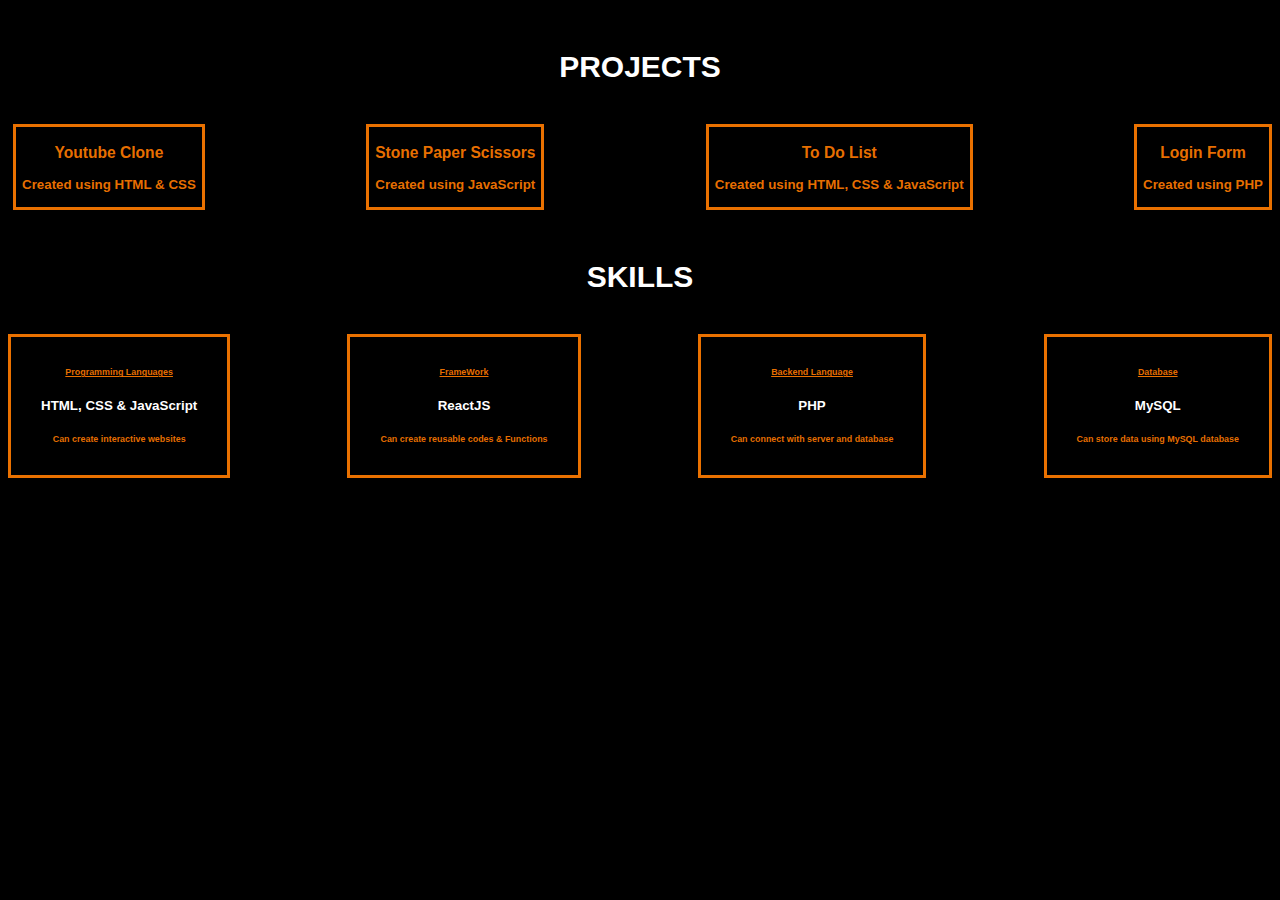
==== Projects.html @ c0b20072 "Add files via upload" ====
<!DOCTYPE html>
<html lang="en">
  <head>
    <meta charset="UTF-8" />
    <meta name="viewport" content="width=device-width, initial-scale=1.0" />
    <title>Projects</title>
  </head>
  <body>
    <h3 class="title">PROJECTS</h3>
    <div class="project-buttons">
      <div class="project-youtube">
        <a
          href="https://parvez-siddique.github.io/YouTube-clone-Projects/"
          target="_blank"
          ><button class="youtube-button">
            <h3>Youtube Clone</h3>
            <p>Created using HTML & CSS</p>
          </button></a
        >
      </div>
      <div class="project-SPS">
          <a
            href="https://parvez-siddique.github.io/Stone-Paper-Scissors/"
            target="_blank"
          ><button class="SPS-button">
            <h3>Stone Paper Scissors</h3>
            <p>Created using JavaScript</p></button></a>
      </div>
      <div class="project-TDL">
       
          <a
            href="https://parvez-siddique.github.io/To-do-list/"
            target="_blank"
          >
          <button class="TDL-button">
            <h3>To Do List</h3>
            <p>Created using HTML, CSS & JavaScript</p></button></a>
        </button>
      </div>
      <div class="project-PHP">
        <a href="http://localhost/Website/" target="_blank">
        <button class="PHP-button">
          <h3>Login Form</h3>
          <p>Created using PHP</p>
        </button>
          </a>
       
      </div>
    </div>
    <h3 class="title-2">SKILLS</h3>
    <div class="skill-div">
      <button class="languages">
        <h6><u>Programming Languages</u></h6>
        <p class="headings">HTML, CSS & JavaScript</p>
        <h6>Can create interactive websites</h6>
      </button>
      <button class="framework">
        <h6><u>FrameWork</u></h6>
        <p class="headings">ReactJS</p>
        <h6>Can create reusable codes & Functions</h6>
      </button>
      <button class="backlanguages">
        <h6><u>Backend Language</u></h6>
        <p class="headings">PHP</p>
        <h6>Can connect with server and database</h6>
      </button>
      <button class="SQL">
        <h6><u>Database</u></h6>
        <p class="headings">MySQL</p>
        <h6>Can store data using MySQL database</h6>
      </button>
    </div>
    <link rel="stylesheet" href="styles/Projects.css" />
  </body>
</html>
---- styles/Projects.css ----
body{
    background-color: black;
    font-family: Arial, Helvetica, sans-serif;
}

.title{
    color: white;
    display: block;
    font-size: 30px;
    text-align: center;
    margin-top: 50px;
}
.title-2{
color: white;
    display: block;
    font-size: 30px;
text-align: center;
    margin-top: 50px;
    
}

.project-buttons{
   display: flex;
    align-items: center;
    justify-content: space-between;
    margin-top: 40px;
}

.youtube-button, .SPS-button, .TDL-button, .PHP-button{
    font-family: Arial, Helvetica, sans-serif;
    font-weight: bold;
    margin-left: 5px;
          border: solid;
          border-color: rgba(255, 123, 0, 0.918);
           color: rgba(255, 123, 0, 0.918);
           background-color: black;
           border-width: 3px;
}

.youtube-button:hover, .SPS-button:hover, .TDL-button:hover, .PHP-button:hover 
{
    background-color: rgba(255, 123, 0, 0.918);
    color:black ;
    cursor: pointer;
    border: none;
}

.skill-div{
    display: flex;
   justify-content: space-between;
    margin-top: 40px;

}

.languages, .framework,.SQL, .backlanguages{
    border: solid;
          border-color: rgba(255, 123, 0, 0.918);
           color: rgba(255, 123, 0, 0.918);
           background-color: black;
           border-width: 3px;
           padding: 10px;
           font-weight: bold;
           font-family: Arial, Helvetica, sans-serif;
           padding-left: 30px;
           padding-right: 30px;   
}
.framework{
    margin-left: 10px;
}
 .backlanguages{
    margin-left: 10px;
    margin-right: 10px;
}

.headings{
    color: white;
}
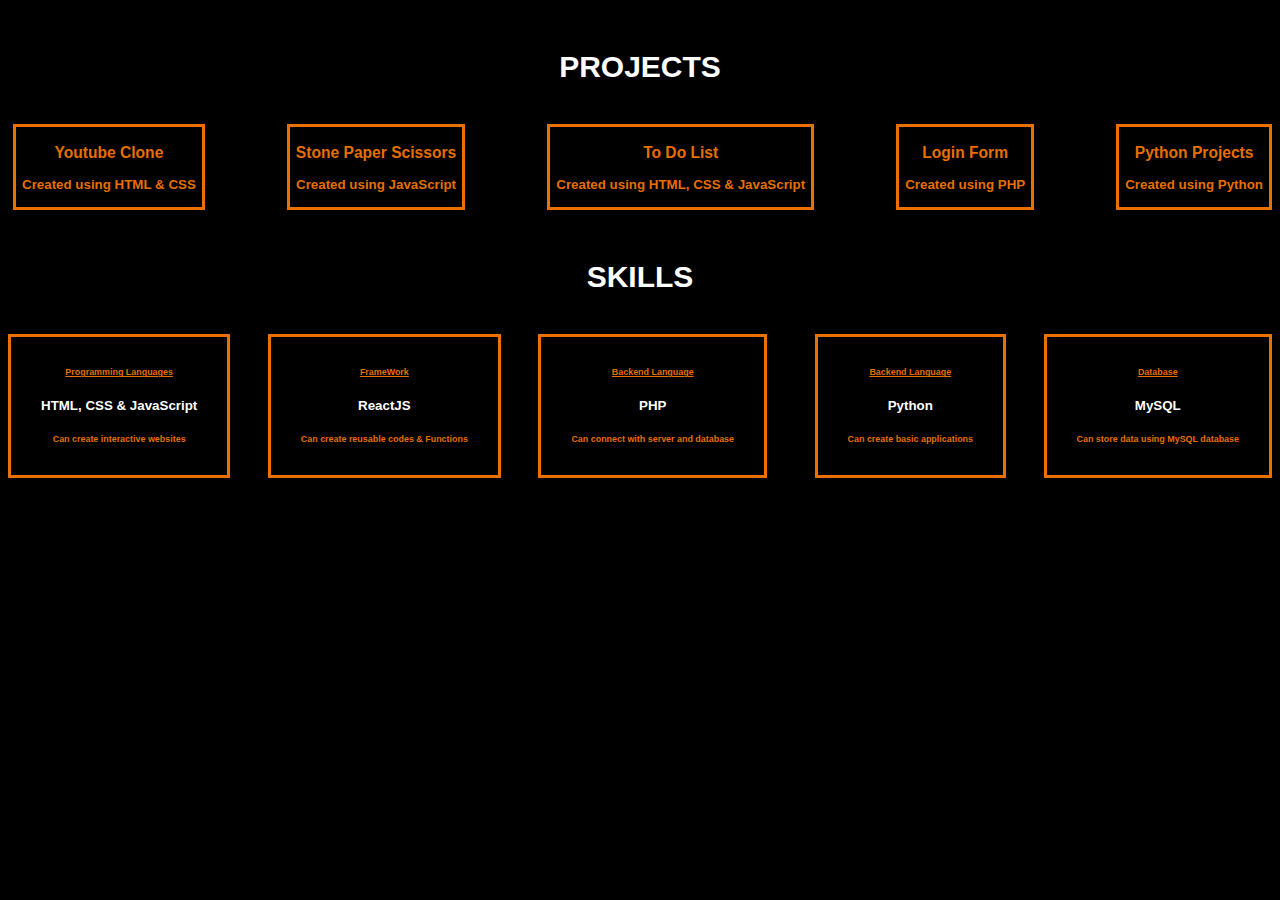
==== commit 9fc7cbe1: "Update Projects.html" ====
--- a/Projects.html
+++ b/Projects.html
@@ -44,7 +44,14 @@
           <p>Created using PHP</p>
         </button>
           </a>
-       
+      </div>
+      <div class="project-PHP">
+        <a href="http://localhost/Website/" target="_blank">
+        <button class="PHP-button">
+          <h3>Python Projects</h3>
+          <p>Created using Python</p>
+        </button>
+          </a>
       </div>
     </div>
     <h3 class="title-2">SKILLS</h3>
@@ -64,6 +71,11 @@
         <p class="headings">PHP</p>
         <h6>Can connect with server and database</h6>
       </button>
+      <button class="backlanguages">
+        <h6><u>Backend Language</u></h6>
+        <p class="headings">Python</p>
+        <h6>Can create basic applications</h6>
+      </button>
       <button class="SQL">
         <h6><u>Database</u></h6>
         <p class="headings">MySQL</p>
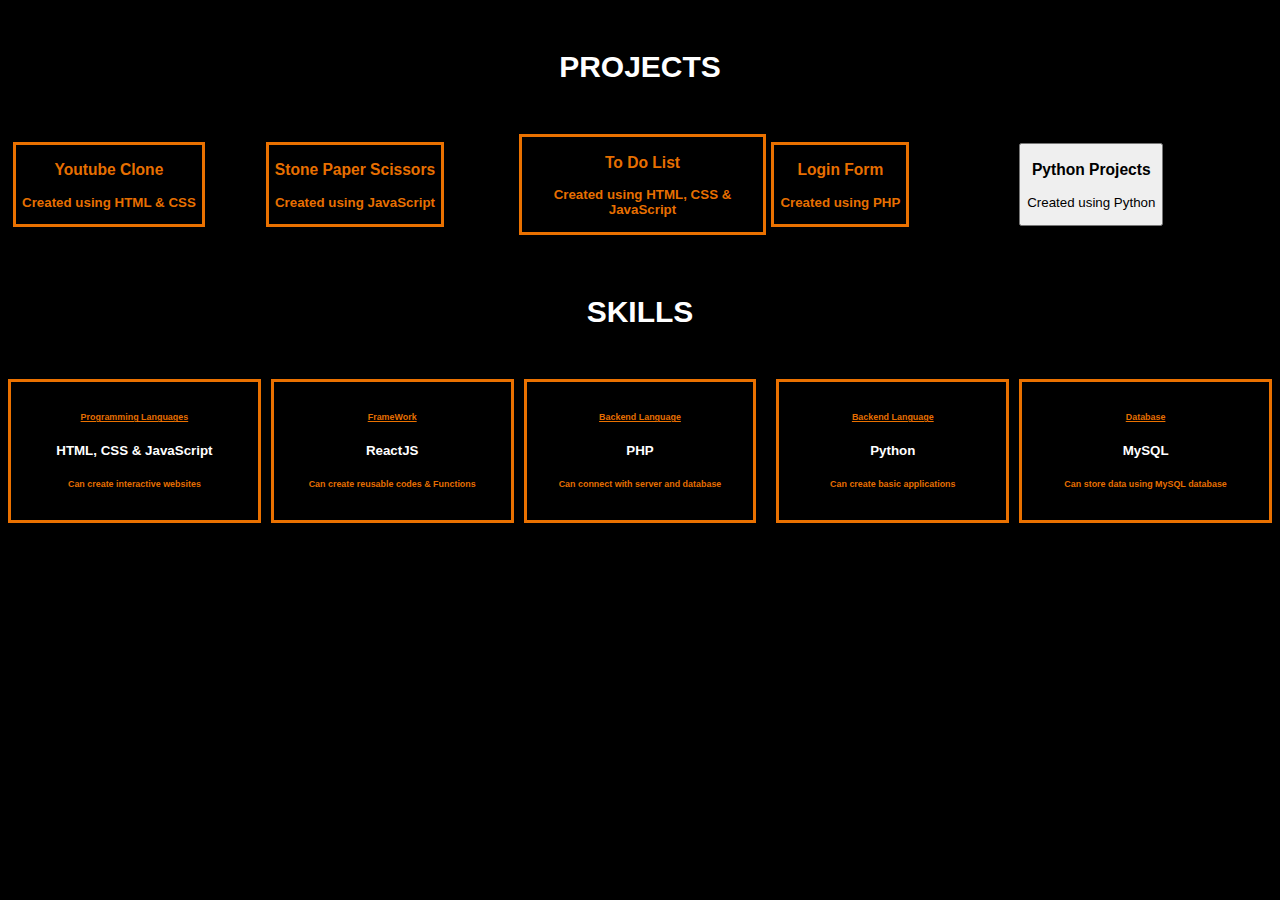
==== commit ce6a53b0: "Update Projects.html" ====
--- a/Projects.html
+++ b/Projects.html
@@ -45,9 +45,9 @@
         </button>
           </a>
       </div>
-      <div class="project-PHP">
-        <a href="http://localhost/Website/" target="_blank">
-        <button class="PHP-button">
+      <div class="python-project">
+        <a href="https://gist.github.com/Parvez-Siddique/820215c5854267ca630ad923dcf59bbd" target="_blank">
+        <button class="python-button">
           <h3>Python Projects</h3>
           <p>Created using Python</p>
         </button>
--- a/styles/Projects.css
+++ b/styles/Projects.css
@@ -20,9 +20,9 @@
 }
 
 .project-buttons{
-   display: flex;
+   display: grid;
     align-items: center;
-    justify-content: space-between;
+   grid-template-columns: 1fr 1fr 1fr 1fr 1fr;
     margin-top: 40px;
 }
 
@@ -30,11 +30,13 @@
     font-family: Arial, Helvetica, sans-serif;
     font-weight: bold;
     margin-left: 5px;
-          border: solid;
-          border-color: rgba(255, 123, 0, 0.918);
-           color: rgba(255, 123, 0, 0.918);
-           background-color: black;
-           border-width: 3px;
+    border: solid;
+    border-color: rgba(255, 123, 0, 0.918);
+    color: rgba(255, 123, 0, 0.918);
+    background-color: black;
+    border-width: 3px;
+    margin-top: 10px;
+    margin-bottom: 10px;
 }
 
 .youtube-button:hover, .SPS-button:hover, .TDL-button:hover, .PHP-button:hover 
@@ -45,9 +47,11 @@
     border: none;
 }
 
+
 .skill-div{
-    display: flex;
-   justify-content: space-between;
+    display: grid;
+    align-items: center;
+   grid-template-columns: 1fr 1fr 1fr 1fr 1fr;
     margin-top: 40px;
 
 }
@@ -70,8 +74,32 @@
  .backlanguages{
     margin-left: 10px;
     margin-right: 10px;
+    margin-top: 10px;
+    margin-bottom: 10px;
 }
 
 .headings{
     color: white;
-}+}
+
+@media (max-width :650px) {
+    .project-buttons{
+      grid-template-columns: 1fr 1fr;
+    }
+  }
+  @media (min-width :1000px) {
+    .project-buttons{
+      grid-template-columns: 1fr 1fr 1fr 1fr 1fr;
+    }
+  }
+
+  @media (max-width :650px) {
+    .skill-div{
+      grid-template-columns: 1fr 1fr;
+    }
+  }
+  @media (min-width :1000px) {
+    .skill-div{
+      grid-template-columns: 1fr 1fr 1fr 1fr 1fr;
+    }
+  }
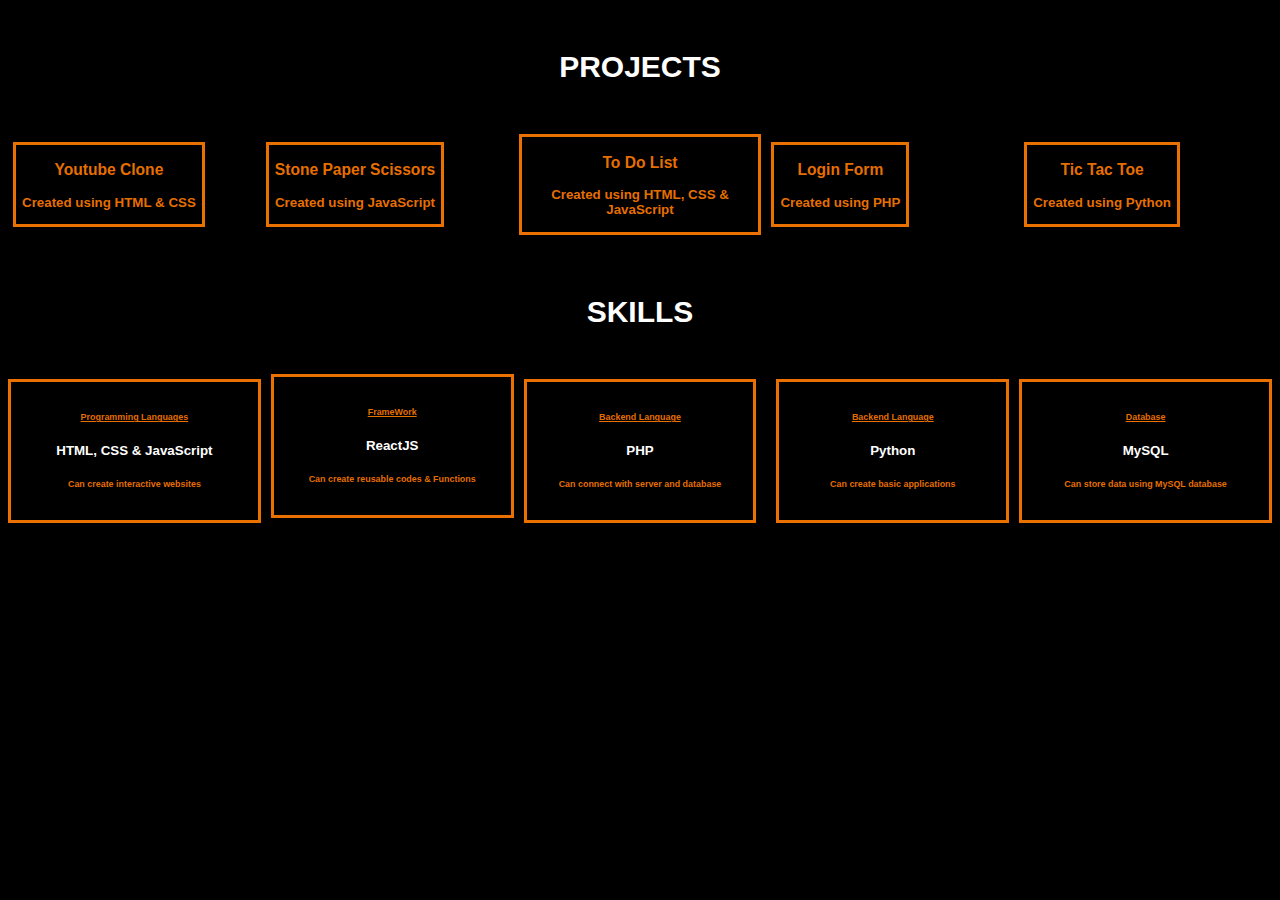
==== commit e6a45913: "Update Projects.html" ====
--- a/Projects.html
+++ b/Projects.html
@@ -48,7 +48,7 @@
       <div class="python-project">
         <a href="https://gist.github.com/Parvez-Siddique/820215c5854267ca630ad923dcf59bbd" target="_blank">
         <button class="python-button">
-          <h3>Python Projects</h3>
+          <h3>Tic Tac Toe</h3>
           <p>Created using Python</p>
         </button>
           </a>
--- a/styles/Projects.css
+++ b/styles/Projects.css
@@ -26,7 +26,7 @@
     margin-top: 40px;
 }
 
-.youtube-button, .SPS-button, .TDL-button, .PHP-button{
+.youtube-button, .SPS-button, .TDL-button, .PHP-button, .python-button{
     font-family: Arial, Helvetica, sans-serif;
     font-weight: bold;
     margin-left: 5px;
@@ -37,9 +37,11 @@
     border-width: 3px;
     margin-top: 10px;
     margin-bottom: 10px;
+    margin-left: 5px;
+    margin-right: 5px;
 }
 
-.youtube-button:hover, .SPS-button:hover, .TDL-button:hover, .PHP-button:hover 
+.youtube-button:hover, .SPS-button:hover, .TDL-button:hover, .PHP-button:hover, .python-button:hover
 {
     background-color: rgba(255, 123, 0, 0.918);
     color:black ;
@@ -70,6 +72,7 @@
 }
 .framework{
     margin-left: 10px;
+    margin-bottom: 10px;
 }
  .backlanguages{
     margin-left: 10px;
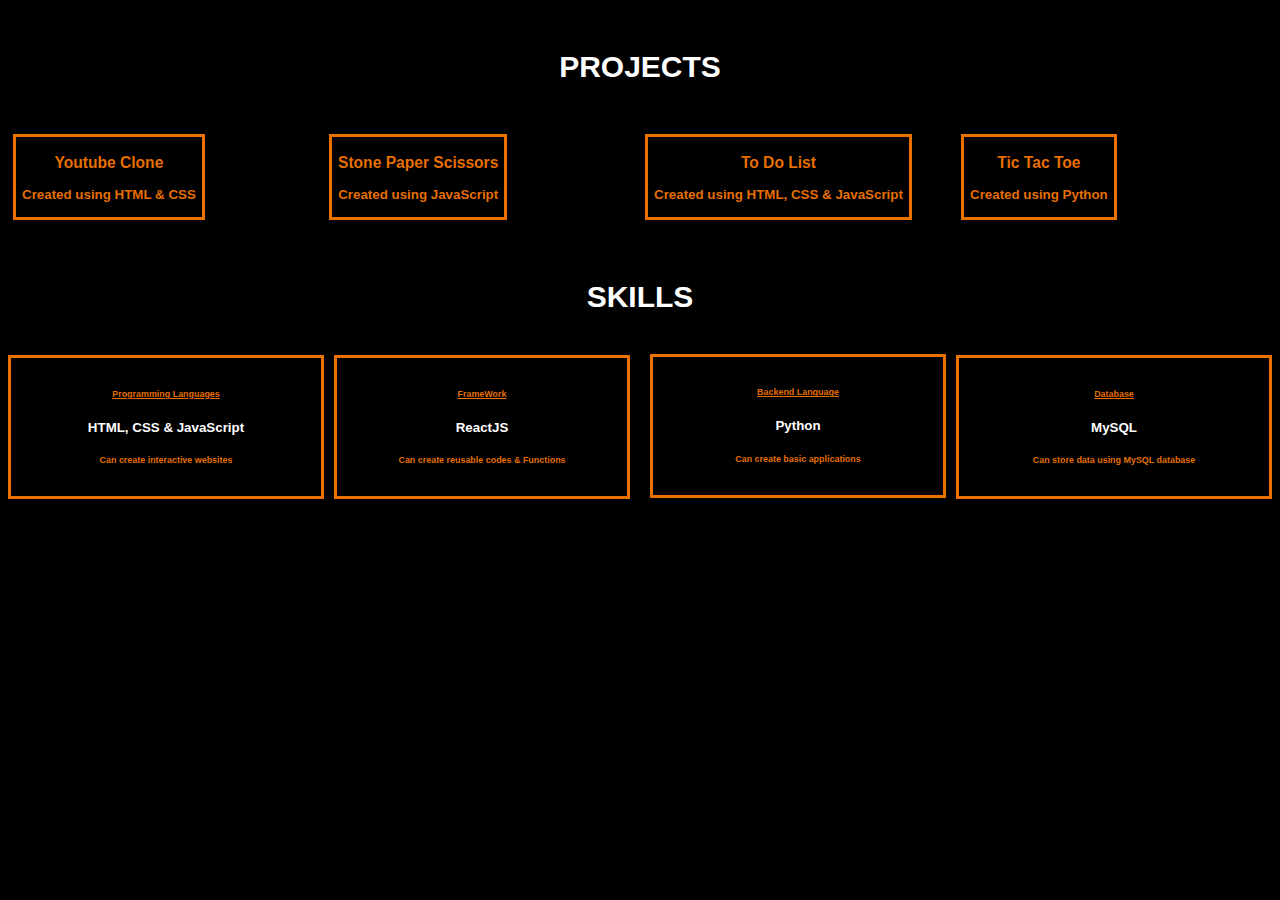
==== commit ec50f448: "Update Projects.html" ====
--- a/Projects.html
+++ b/Projects.html
@@ -37,14 +37,6 @@
             <p>Created using HTML, CSS & JavaScript</p></button></a>
         </button>
       </div>
-      <div class="project-PHP">
-        <a href="http://localhost/Website/" target="_blank">
-        <button class="PHP-button">
-          <h3>Login Form</h3>
-          <p>Created using PHP</p>
-        </button>
-          </a>
-      </div>
       <div class="python-project">
         <a href="https://gist.github.com/Parvez-Siddique/820215c5854267ca630ad923dcf59bbd" target="_blank">
         <button class="python-button">
@@ -68,11 +60,6 @@
       </button>
       <button class="backlanguages">
         <h6><u>Backend Language</u></h6>
-        <p class="headings">PHP</p>
-        <h6>Can connect with server and database</h6>
-      </button>
-      <button class="backlanguages">
-        <h6><u>Backend Language</u></h6>
         <p class="headings">Python</p>
         <h6>Can create basic applications</h6>
       </button>
--- a/styles/Projects.css
+++ b/styles/Projects.css
@@ -26,10 +26,9 @@
     margin-top: 40px;
 }
 
-.youtube-button, .SPS-button, .TDL-button, .PHP-button, .python-button{
+.youtube-button, .SPS-button, .TDL-button, .python-button{
     font-family: Arial, Helvetica, sans-serif;
     font-weight: bold;
-    margin-left: 5px;
     border: solid;
     border-color: rgba(255, 123, 0, 0.918);
     color: rgba(255, 123, 0, 0.918);
@@ -41,7 +40,7 @@
     margin-right: 5px;
 }
 
-.youtube-button:hover, .SPS-button:hover, .TDL-button:hover, .PHP-button:hover, .python-button:hover
+.youtube-button:hover, .SPS-button:hover, .TDL-button:hover, .python-button:hover
 {
     background-color: rgba(255, 123, 0, 0.918);
     color:black ;
@@ -72,13 +71,12 @@
 }
 .framework{
     margin-left: 10px;
-    margin-bottom: 10px;
+    margin-right: 10px;
 }
  .backlanguages{
     margin-left: 10px;
     margin-right: 10px;
-    margin-top: 10px;
-    margin-bottom: 10px;
+   margin-bottom: 3px;
 }
 
 .headings{
@@ -92,7 +90,7 @@
   }
   @media (min-width :1000px) {
     .project-buttons{
-      grid-template-columns: 1fr 1fr 1fr 1fr 1fr;
+      grid-template-columns: 1fr 1fr 1fr 1fr;
     }
   }
 
@@ -103,6 +101,6 @@
   }
   @media (min-width :1000px) {
     .skill-div{
-      grid-template-columns: 1fr 1fr 1fr 1fr 1fr;
+      grid-template-columns: 1fr 1fr 1fr 1fr;
     }
   }
